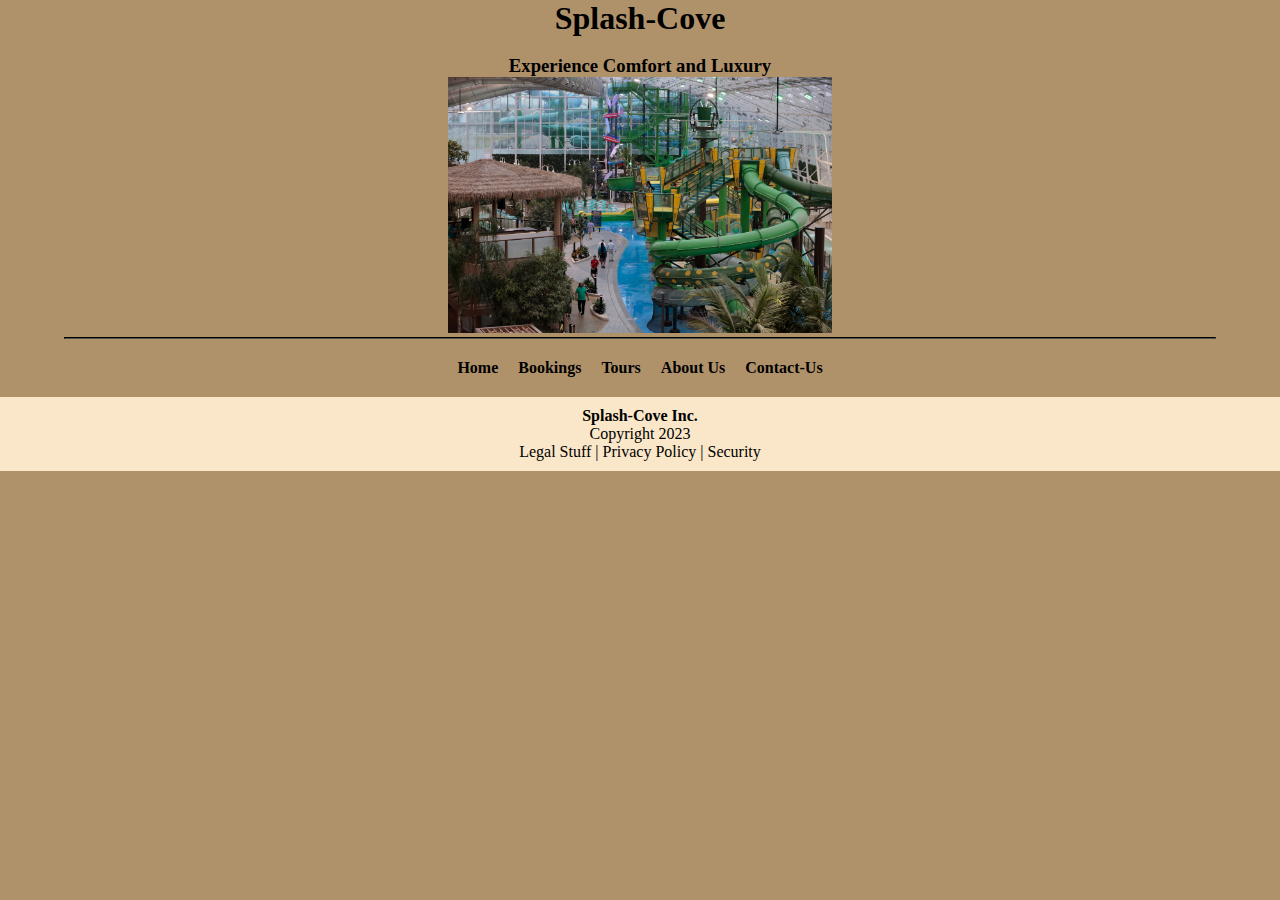
==== public/About-Us.html @ 35698507 "Added a Few Design Might Change" ====
<!DOCTYPE html>
<html lang="en">

<head>
    <!DOCTYPE html>
    <html lang="en">

    <head>
        <meta charset="UTF-8">
        <meta name="viewport" content="width=device-width, initial-scale=1.0">
        <title>About-Us</title>
        <link rel="icon" type="image/x-icon" href="/Images/favicon-16x16.png">
        <link rel="stylesheet" href="../CSS/style.css">

    <body link="black" alink="white" vlink="black"></body>
</head>

<body>

    <center>
        <h1>Splash-Cove</h1><br>
        <h3>Experience Comfort and Luxury</h3>
        <img src="/Images/577SRNQZMBGNZMKNHPZCQXP6AI.jpg" alt="Hotel" width="30%" height="20%">
        <hr width="90%">

        <table cellspacing="20">
            <tr>
                <th><a href="../index.html" style="text-decoration: none;">Home</a></th>
                <th><a style="text-decoration: none;" href="../public/Bookings.html">Bookings</a></th>
                <th><a style="text-decoration: none;" href="../public/Tours.html">Tours</a></th>
                <th><a style="text-decoration: none;" href="../public/About-Us.html">About Us</a></th>
                <th><a style="text-decoration: none;" href="../public/Contact-Us.html">Contact-Us</a></th>
            </tr>
        </table>









        <footer>
            <center>
                <h4>Splash-Cove Inc.</h4>
                <p>
                    Copyright 2023 <br>
                    Legal Stuff | Privacy Policy | Security
                </p>
            </center>
        </footer>

    </center>
</body>

</html>
---- CSS/style.css ----
body {
    background-color: #B0926A;
    align-items: center;
    justify-content: center;

}

hr {
    border-color: black;
}

* {
    padding: 0%;
    margin: 0px;
    box-sizing: border-box;
    font-family: 'Times New Roman', Times, serif;
}

img {
    max-width: 30%;
    height: auto;

}

.side-align {

    display: flex;
    float: left;
    max-width: 100%;
    height: auto;
    margin: 60px;

}

.text {
    margin: 20px;
    width: 40%;
}

::placeholder {
    text-align: center;
}

footer {

    background-color: #FAE7C9;
    text-align: center;
    padding: 10px;
}
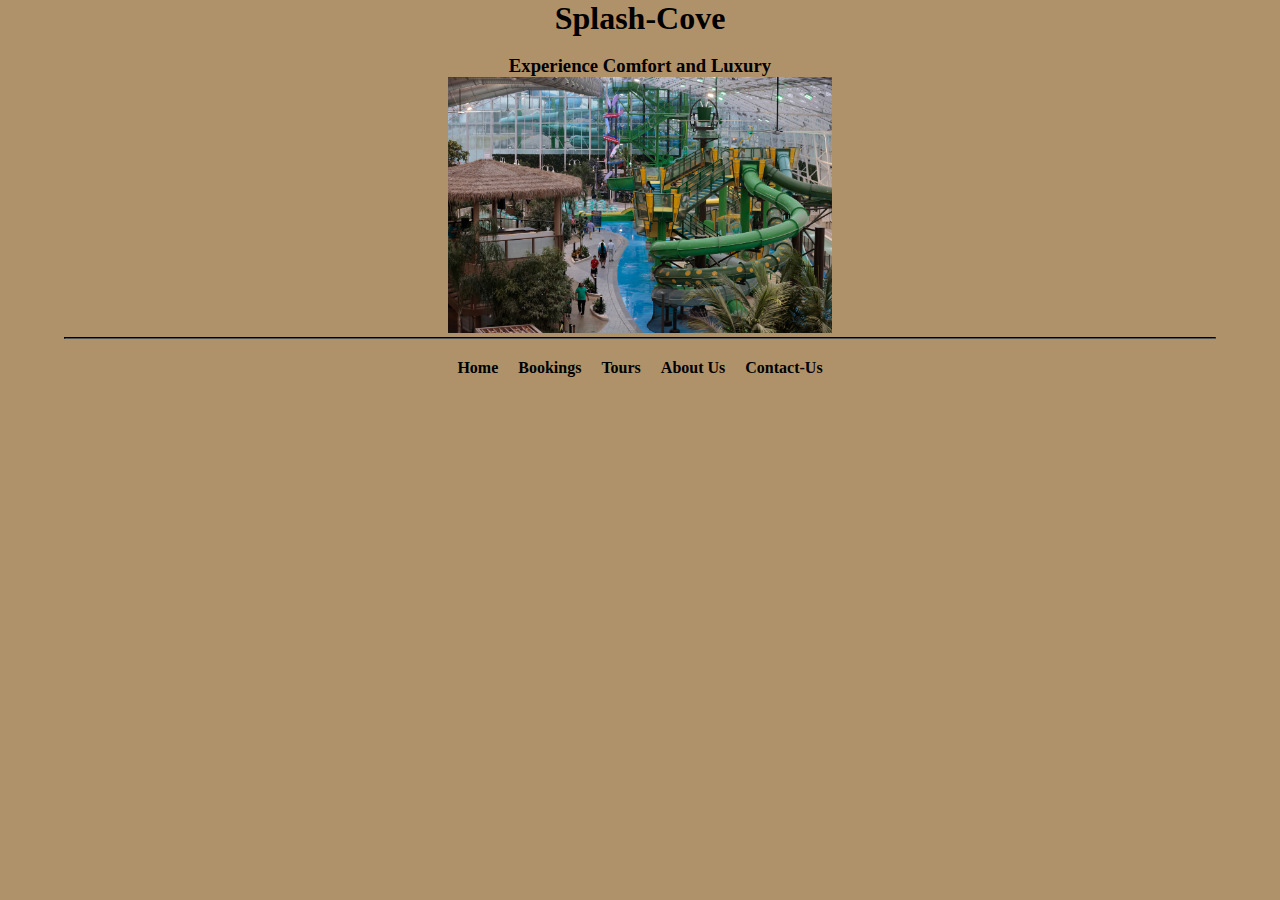
==== commit 0ca8c5c3: "update" ====
--- a/public/About-Us.html
+++ b/public/About-Us.html
@@ -34,24 +34,9 @@
         </table>
 
 
+    </center>
 
 
-
-
-
-
-
-        <footer>
-            <center>
-                <h4>Splash-Cove Inc.</h4>
-                <p>
-                    Copyright 2023 <br>
-                    Legal Stuff | Privacy Policy | Security
-                </p>
-            </center>
-        </footer>
-
-    </center>
 </body>
 
 </html>